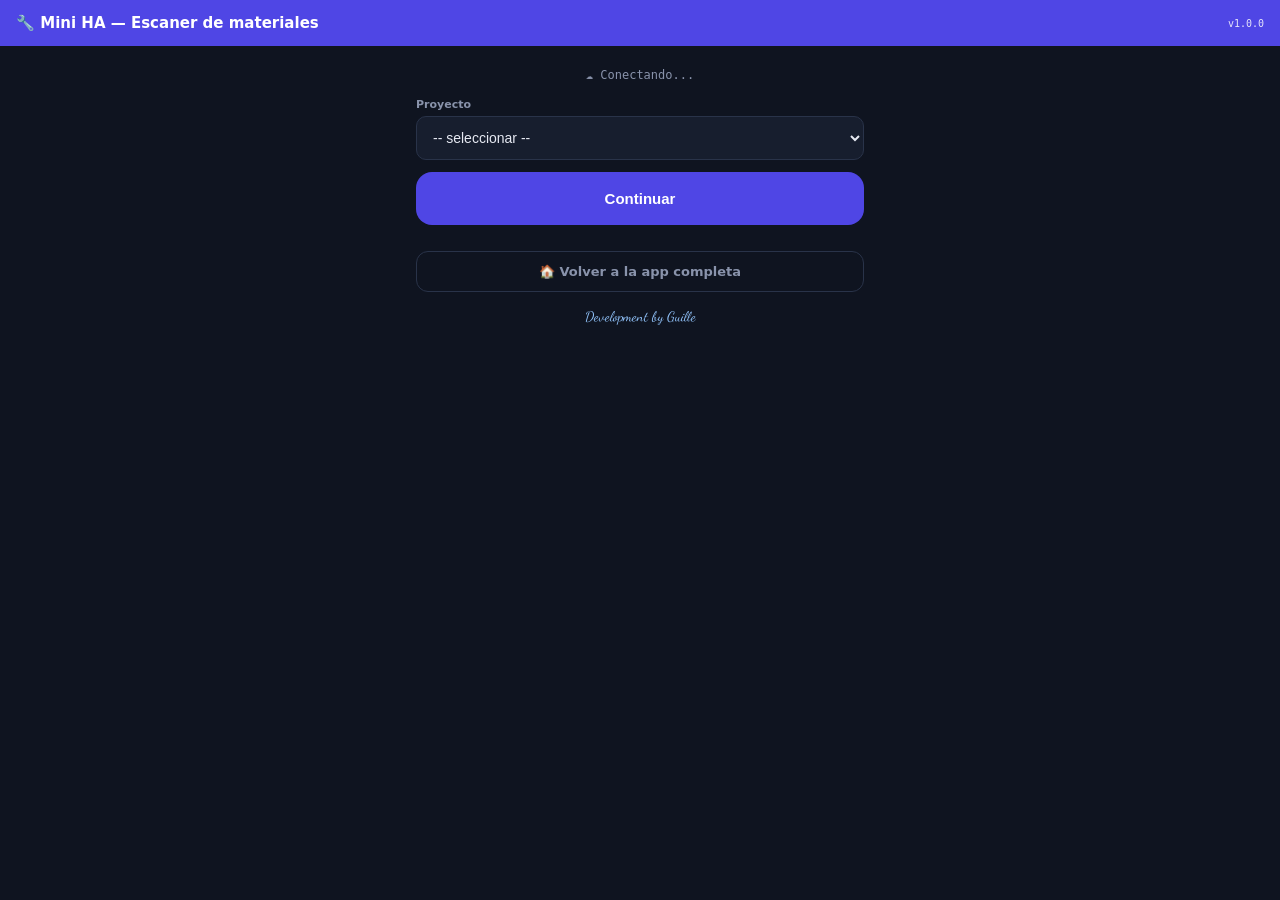
==== escaner.html @ 88ba0c79 "Escaner de materiales por proyecto (descuenta stock de Logistica via Drive)" ====
<!DOCTYPE html>
<html lang="es">
<head>
<meta charset="UTF-8">
<meta name="viewport" content="width=device-width, initial-scale=1.0, maximum-scale=1.0">
<title>Mini HA — Escaner de materiales</title>
<link rel="manifest" href="manifest-escaner.json">
<link rel="preconnect" href="https://fonts.googleapis.com">
<link rel="preconnect" href="https://fonts.gstatic.com" crossorigin>
<link rel="stylesheet" href="https://fonts.googleapis.com/css2?family=Dancing+Script:wght@700&display=swap">
<style>
  :root{
    --acc:#4f46e5; --acc-dark:#3730a3;
    --bg:#0f1420; --card:#171e2e; --border:#293349;
    --ink:#e6e9f2; --sub:#8993ab; --ok:#16a34a; --bad:#dc2626; --dev:#f59e0b; --sig:#93c5fd;
  }
  *{box-sizing:border-box;}
  body{margin:0; font-family:'Inter',system-ui,sans-serif; background:var(--bg); color:var(--ink);}
  .topbar{background:var(--acc); color:#fff; padding:14px 16px; display:flex; justify-content:space-between; align-items:center; position:sticky; top:0; z-index:5;}
  .topbar .name{font-weight:700; font-size:15px;}
  .topbar .ver{font-family:monospace; font-size:10px; opacity:.85;}
  .screen{display:none; flex-direction:column; padding:16px; max-width:480px; margin:0 auto;}
  .screen.on{display:flex;}

  .proybar{background:var(--card); border:1px solid var(--border); border-radius:12px; padding:10px 14px; margin-bottom:14px; display:flex; justify-content:space-between; align-items:center;}
  .proybar .pnom{font-weight:700; font-size:13px;}
  .proybar .pcambiar{font-size:11px; color:var(--sub); cursor:pointer; text-decoration:underline;}

  #reader{width:100%; aspect-ratio:1/1; background:#000; border-radius:16px; overflow:hidden; position:relative;}
  #reader video{width:100%; height:100%; object-fit:cover;}
  .marco{position:absolute; left:17%; right:17%; top:34%; bottom:34%; border:3px solid var(--dev); border-radius:8px; pointer-events:none;}
  .hint{text-align:center; color:var(--sub); font-size:12px; font-family:monospace; margin:10px 0 16px;}

  .manual{display:flex; gap:8px; margin-bottom:14px;}
  .manual input{flex:1; padding:12px; border-radius:10px; border:1.5px solid var(--border); font-size:14px; background:var(--card); color:var(--ink);}
  .manual button{padding:12px 16px; border-radius:10px; border:none; background:var(--acc); color:#fff; font-weight:600;}

  .prod-hit{background:var(--card); border:1px solid var(--border); border-radius:14px; padding:14px; margin-bottom:14px;}
  .prod-hit .cod{font-family:monospace; font-size:11px; color:var(--sub);}
  .prod-hit h3{margin:4px 0 0; font-size:16px; color:var(--ink);}
  .prod-hit .st{font-size:12px; color:var(--sub); margin-top:3px;}

  .fg{margin-bottom:12px;}
  .fg label{display:block; font-size:11px; color:var(--sub); font-weight:600; margin-bottom:5px;}
  .fg input, .fg select{width:100%; padding:12px; border-radius:10px; border:1.5px solid var(--border); font-size:14px; background:var(--card); color:var(--ink);}

  .bigbtn{padding:18px; border-radius:16px; border:none; color:#fff; font-weight:700; font-size:15px; margin-bottom:10px; cursor:pointer; width:100%;}
  .bigbtn.add{background:var(--acc);}
  .bigbtn.neu{background:#334155;}
  .ghostbtn{padding:13px; border-radius:12px; border:1.5px solid var(--border); background:transparent; color:var(--sub); font-weight:600; font-size:13px; cursor:pointer; width:100%;}

  .salir{margin-top:16px; padding:12px; border-radius:12px; border:1.5px solid var(--border); background:transparent; color:var(--sub); font-weight:700; font-size:13px; cursor:pointer; width:100%; text-align:center; text-decoration:none; display:block;}
  .signature{text-align:center; font-family:'Dancing Script',cursive; color:var(--sig); font-size:14px; padding:16px 0 6px;}
</style>
</head>
<body>

<div class="topbar"><span class="name">🔧 Mini HA — Escaner de materiales</span><span class="ver" id="verLabel">v1.0.0</span></div>

<!-- PANTALLA 0: elegir proyecto -->
<div class="screen on" id="s0">
  <div class="hint" id="driveStatusProy" style="margin-top:6px">☁️ Conectando...</div>
  <div class="fg"><label>Proyecto</label>
    <select id="sel-proyecto"><option value="">-- cargando proyectos --</option></select>
  </div>
  <button class="bigbtn add" onclick="elegirProyecto()">Continuar</button>
  <a class="salir" href="index.html">🏠 Volver a la app completa</a>
  <div class="signature">Development by Guille</div>
</div>

<!-- PANTALLA 1: escaneo -->
<div class="screen" id="s1">
  <div class="proybar">
    <span class="pnom" id="proyActualNombre"></span>
    <span class="pcambiar" onclick="cambiarProyecto()">Cambiar</span>
  </div>

  <div id="reader"><div class="marco"></div></div>
  <div class="hint" id="camHint">Apuntá al código de barras del material</div>

  <div class="manual">
    <input id="manualEan" type="text" inputmode="numeric" placeholder="O ingresá el código manualmente">
    <button onclick="procesarCodigo(document.getElementById('manualEan').value.trim())">Ir</button>
  </div>
  <div class="hint" id="driveStatusStock">☁️ Stock: conectando...</div>
</div>

<!-- PANTALLA 2: material encontrado en stock -->
<div class="screen" id="s2">
  <div class="prod-hit">
    <div class="cod" id="s2cod"></div>
    <h3 id="s2nombre"></h3>
    <div class="st" id="s2stock"></div>
  </div>
  <div class="fg"><label>Cantidad usada</label><input id="f-cant" type="number" min="1" value="1" inputmode="numeric"></div>
  <button class="bigbtn add" onclick="confirmarUso()">✅ Registrar uso en el proyecto</button>
  <button class="ghostbtn" onclick="volverAEscanear()">Cancelar</button>
</div>

<!-- PANTALLA 2b: EAN no encontrado en stock de Logistica -->
<div class="screen" id="s2b">
  <div class="prod-hit">
    <div class="cod" id="s2bean"></div>
    <div class="st">No está en el stock de VSS Logística</div>
  </div>
  <div class="fg"><label>Nombre del material</label><input id="f-libre-nombre" placeholder="Ej: Tornillo autoperforante"></div>
  <div class="fg"><label>Cantidad usada</label><input id="f-libre-cant" type="number" min="1" value="1" inputmode="numeric"></div>
  <button class="bigbtn neu" onclick="confirmarUsoLibre()">Registrar como material libre</button>
  <div class="hint" style="margin-top:4px">Se agrega al proyecto sin descontar stock de Logística.</div>
  <button class="ghostbtn" onclick="volverAEscanear()">Cancelar</button>
</div>

<!-- PANTALLA 3: confirmación -->
<div class="screen" id="s3">
  <div class="prod-hit" style="border-color:var(--ok); border-width:1.5px;">
    <div class="cod">✓ Registrado</div>
    <h3 id="s3resumen"></h3>
  </div>
  <button class="bigbtn add" onclick="volverAEscanear()">Escanear otro</button>
</div>

<script src="https://accounts.google.com/gsi/client" async defer></script>
<script src="drive-sync.js"></script>
<script src="drive-sync-stock.js"></script>
<script>
const SKEY = 'mini-ha';
const APP_VERSION = '1.0.0';
document.getElementById('verLabel').textContent = 'v' + APP_VERSION;
if('serviceWorker' in navigator){ navigator.serviceWorker.register('sw.js'); }

function getDB(){
  try{ var d = JSON.parse(localStorage.getItem(SKEY)); return d || {}; }catch(e){ return {}; }
}
function saveDB(db){ localStorage.setItem(SKEY, JSON.stringify(db)); }
function genId(){ return 'x'+Date.now().toString(36)+Math.random().toString(36).slice(2,8); }
function nuevoUUID(){
  if(crypto.randomUUID) return crypto.randomUUID();
  return 'xxxxxxxx-xxxx-4xxx-yxxx-xxxxxxxxxxxx'.replace(/[xy]/g, function(c){
    var r = Math.random()*16|0, v = c==='x'?r:(r&0x3|0x8);
    return v.toString(16);
  });
}
function today(){
  var d=new Date();
  return d.getFullYear()+'-'+String(d.getMonth()+1).padStart(2,'0')+'-'+String(d.getDate()).padStart(2,'0');
}

// ---- Stock de Logistica (EAN -> componente) ----
function stockDe(db, cid){
  var st=0;
  (db.movimientos||[]).forEach(function(m){
    var mcid=m.cid||m.compId;
    if(mcid===cid) st += m.tipo==='Entrada' ? (parseFloat(m.cant)||0) : -(parseFloat(m.cant)||0);
  });
  return st;
}
function mergeStockRemoto(db, remote){
  if(!remote) return;
  db.componentes = db.componentes || [];
  db.movimientos = db.movimientos || [];
  db.config = db.config || {};
  var byId={}; db.componentes.forEach(function(c){byId[c.id]=c;});
  (remote.componentes||[]).forEach(function(rc){
    var local=byId[rc.id];
    if(!local){ db.componentes.push(rc); byId[rc.id]=rc; }
    else if((rc.lastModified||0) > (local.lastModified||0)){ Object.assign(local, rc); }
  });
  var movIds={}; db.movimientos.forEach(function(m){movIds[m.id]=true;});
  (remote.movimientos||[]).forEach(function(rm){
    if(!movIds[rm.id]){ db.movimientos.push(rm); movIds[rm.id]=true; }
  });
}
function stockBackupPayload(db){
  return {
    componentes: db.componentes||[],
    movimientos: db.movimientos||[],
    config: {
      destinosSalida: (db.config&&db.config.destinosSalida)||[],
      origenesEntrada: (db.config&&db.config.origenesEntrada)||[],
      motivosSalida: (db.config&&db.config.motivosSalida)||[]
    },
    updatedAt: Date.now()
  };
}

// Cache local liviano del stock de Logistica, separado del DB de Mini HA
var _stockLocal = { componentes: [], movimientos: [] };
function stockGetLocal(){
  try{ return JSON.parse(localStorage.getItem('vsslog_stock_cache'))||{componentes:[],movimientos:[]}; }catch(e){ return {componentes:[],movimientos:[]}; }
}
function stockSetLocal(db){ localStorage.setItem('vsslog_stock_cache', JSON.stringify(db)); }

// ---- Proyectos de Mini HA ----
function mergeProyectosRemoto(db, remoteProyectos){
  db.proyectosHA = db.proyectosHA || [];
  var mapa = {};
  db.proyectosHA.forEach(function(p){
    if(!p.uuid) p.uuid = nuevoUUID();
    if(!p.lastModified) p.lastModified = 0;
    mapa[p.uuid] = p;
  });
  (remoteProyectos||[]).forEach(function(rp){
    if(!rp.uuid) return;
    var local = mapa[rp.uuid];
    if(!local){ mapa[rp.uuid] = rp; }
    else if((rp.lastModified||0) > (local.lastModified||0)){ mapa[rp.uuid] = rp; }
  });
  db.proyectosHA = Object.keys(mapa).map(function(k){ return mapa[k]; });
}

let eanActual = null;
let proyectoActual = null; // objeto proyecto (referencia dentro de db.proyectosHA local)
let barcodeDetector = null;
let scanLoopActive = false;

function mostrar(id){
  document.querySelectorAll('.screen').forEach(function(s){ s.classList.remove('on'); });
  document.getElementById(id).classList.add('on');
}

// ---- Paso 0: elegir proyecto ----
async function cargarProyectos(){
  var db = getDB();
  var sel = document.getElementById('sel-proyecto');
  var render = function(){
    var proys = (db.proyectosHA||[]).filter(function(p){ return p.estado==='En curso' || p.estado==='Pausado'; })
      .sort(function(a,b){ return (a.nombre||'').localeCompare(b.nombre||'','es'); });
    sel.innerHTML = '<option value="">-- seleccionar --</option>' +
      proys.map(function(p){ return '<option value="'+p.uuid+'">'+p.nombre+' ('+p.estado+')</option>'; }).join('');
  };
  render();
  if(typeof DriveSync!=='undefined'){
    DriveSync.init(async function(){
      document.getElementById('driveStatusProy').textContent='☁️ Proyectos: conectado';
      try{
        var remote = await DriveSync.bajarBackup();
        var dbNow = getDB();
        mergeProyectosRemoto(dbNow, remote && remote.proyectosHA);
        saveDB(dbNow);
        db = dbNow;
        render();
      }catch(e){ console.error('Error al bajar proyectos', e); }
    });
    DriveSync.conectar();
  }
}

function elegirProyecto(){
  var uuid = document.getElementById('sel-proyecto').value;
  if(!uuid){ alert('Seleccioná un proyecto.'); return; }
  var db = getDB();
  proyectoActual = (db.proyectosHA||[]).find(function(p){ return p.uuid===uuid; });
  if(!proyectoActual){ alert('No se encontró el proyecto, probá reconectar.'); return; }
  document.getElementById('proyActualNombre').textContent = '📁 ' + proyectoActual.nombre;
  mostrar('s1');
  iniciarCamara();
  conectarStock();
}

function cambiarProyecto(){
  detenerCamara();
  eanActual = null;
  proyectoActual = null;
  mostrar('s0');
}

function volverAEscanear(){
  eanActual = null;
  document.getElementById('manualEan').value = '';
  mostrar('s1');
  iniciarCamara();
}

// ---- Conexion al stock de Logistica ----
async function conectarStock(){
  if(typeof DriveSyncStock==='undefined') return;
  DriveSyncStock.init(async function(){
    document.getElementById('driveStatusStock').textContent='☁️ Stock: conectado';
    await refrescarStock();
  });
  DriveSyncStock.conectar();
}
async function refrescarStock(){
  if(typeof DriveSyncStock==='undefined' || !DriveSyncStock.conectado) return;
  try{
    var remote = await DriveSyncStock.bajarBackup();
    var local = stockGetLocal();
    mergeStockRemoto(local, remote);
    stockSetLocal(local);
    _stockLocal = local;
  }catch(e){ console.error('Error al refrescar stock', e); }
}

// ---- Escaneo ----
function procesarCodigo(ean){
  if(!ean) return;
  detenerCamara();
  eanActual = ean;
  var db = stockGetLocal();
  var comp = (db.componentes||[]).find(function(c){ return c.ean===ean; });
  if(comp){
    document.getElementById('s2cod').textContent = comp.codigo || ean;
    document.getElementById('s2nombre').textContent = comp.desc;
    document.getElementById('s2stock').textContent = 'Stock actual: ' + stockDe(db, comp.id) + ' ' + (comp.unidad||'u');
    mostrar('s2');
  } else {
    document.getElementById('s2bean').textContent = ean;
    mostrar('s2b');
  }
}

async function confirmarUso(){
  var cant = parseFloat(document.getElementById('f-cant').value) || 0;
  if(cant<=0){ alert('Ingresá una cantidad válida.'); return; }
  var stockDb = stockGetLocal();
  var comp = (stockDb.componentes||[]).find(function(c){ return c.ean===eanActual; });
  if(!comp) return;

  // 1) Descontar del stock de Logistica (Salida)
  if(typeof DriveSyncStock!=='undefined' && DriveSyncStock.conectado){
    try{
      var remoteStock = await DriveSyncStock.bajarBackup();
      var db2 = stockGetLocal();
      mergeStockRemoto(db2, remoteStock);
      db2.movimientos = db2.movimientos || [];
      db2.movimientos.push({ id:genId(), cid:comp.id, tipo:'Salida manual', cant:cant, fecha:today(), nota:'Escaneo desde Mini HA', destino:(proyectoActual?proyectoActual.nombre:'Mini HA'), estadoMat:'N' });
      stockSetLocal(db2);
      await DriveSyncStock.subirBackup(stockBackupPayload(db2));
    }catch(e){
      console.error('Error al descontar stock', e);
      alert('No se pudo descontar del stock de Logística (sin conexión). El uso en el proyecto igual se va a registrar.');
    }
  } else {
    alert('Drive de Stock no conectado — no se pudo descontar. El uso en el proyecto igual se va a registrar.');
  }

  // 2) Registrar uso en el proyecto de Mini HA
  await registrarMaterialEnProyecto({ compId: comp.id, cant: cant, notas: 'Escaneo EAN' });

  document.getElementById('s3resumen').textContent = '📦 ' + cant + ' ' + (comp.unidad||'u') + ' · ' + comp.desc + ' → ' + (proyectoActual?proyectoActual.nombre:'');
  mostrar('s3');
}

async function confirmarUsoLibre(){
  var nombre = (document.getElementById('f-libre-nombre').value||'').trim();
  var cant = parseFloat(document.getElementById('f-libre-cant').value) || 0;
  if(!nombre){ alert('Ingresá el nombre del material.'); return; }
  if(cant<=0){ alert('Ingresá una cantidad válida.'); return; }
  await registrarMaterialEnProyecto({ nombreLibre: nombre, cant: cant, notas: 'Escaneo EAN (sin stock Logística)' });
  document.getElementById('s3resumen').textContent = '📦 ' + cant + ' · ' + nombre + ' → ' + (proyectoActual?proyectoActual.nombre:'');
  mostrar('s3');
}

async function registrarMaterialEnProyecto(mat){
  var db = getDB();
  if(typeof DriveSync!=='undefined' && DriveSync.conectado){
    try{
      var remote = await DriveSync.bajarBackup();
      mergeProyectosRemoto(db, remote && remote.proyectosHA);
    }catch(e){ console.error('Error al refrescar proyectos antes de guardar', e); }
  }
  var p = (db.proyectosHA||[]).find(function(x){ return x.uuid===proyectoActual.uuid; });
  if(!p){ alert('El proyecto ya no está disponible, volvé a elegirlo.'); cambiarProyecto(); return; }
  p.materiales = p.materiales || [];
  p.materiales.push(mat);
  p.lastModified = Date.now();
  proyectoActual = p;
  saveDB(db);
  if(typeof DriveSync!=='undefined' && DriveSync.conectado){
    try{ await DriveSync.subirBackup(db); }catch(e){ console.error('Error al subir proyecto actualizado', e); }
  }
}

// ---- Cámara: BarcodeDetector nativo (Chrome/Android). Fallback: input manual. ----
async function iniciarCamara(){
  const hint = document.getElementById('camHint');
  if(!('BarcodeDetector' in window)){
    hint.textContent = 'Tu navegador no soporta lectura automática — usá el código manual abajo';
    return;
  }
  try{
    barcodeDetector = new BarcodeDetector({ formats: ['ean_13','ean_8','upc_a','upc_e','code_128'] });
    const stream = await navigator.mediaDevices.getUserMedia({ video: { facingMode: 'environment' } });
    const reader = document.getElementById('reader');
    let video = reader.querySelector('video');
    if(!video){ video = document.createElement('video'); video.autoplay = true; video.muted = true; video.playsInline = true; reader.prepend(video); }
    video.srcObject = stream;
    scanLoopActive = true;
    loopEscaneo(video);
  }catch(e){
    console.error('Camara error', e);
    hint.textContent = 'No se pudo abrir la cámara — usá el código manual abajo';
  }
}
async function loopEscaneo(video){
  if(!scanLoopActive) return;
  try{
    const codes = await barcodeDetector.detect(video);
    if(codes.length){ procesarCodigo(codes[0].rawValue); return; }
  }catch(e){ /* frame sin lectura, seguir intentando */ }
  requestAnimationFrame(() => loopEscaneo(video));
}
function detenerCamara(){
  scanLoopActive = false;
  const video = document.querySelector('#reader video');
  if(video && video.srcObject){ video.srcObject.getTracks().forEach(function(t){t.stop();}); }
}

cargarProyectos();
</script>
</body>
</html>
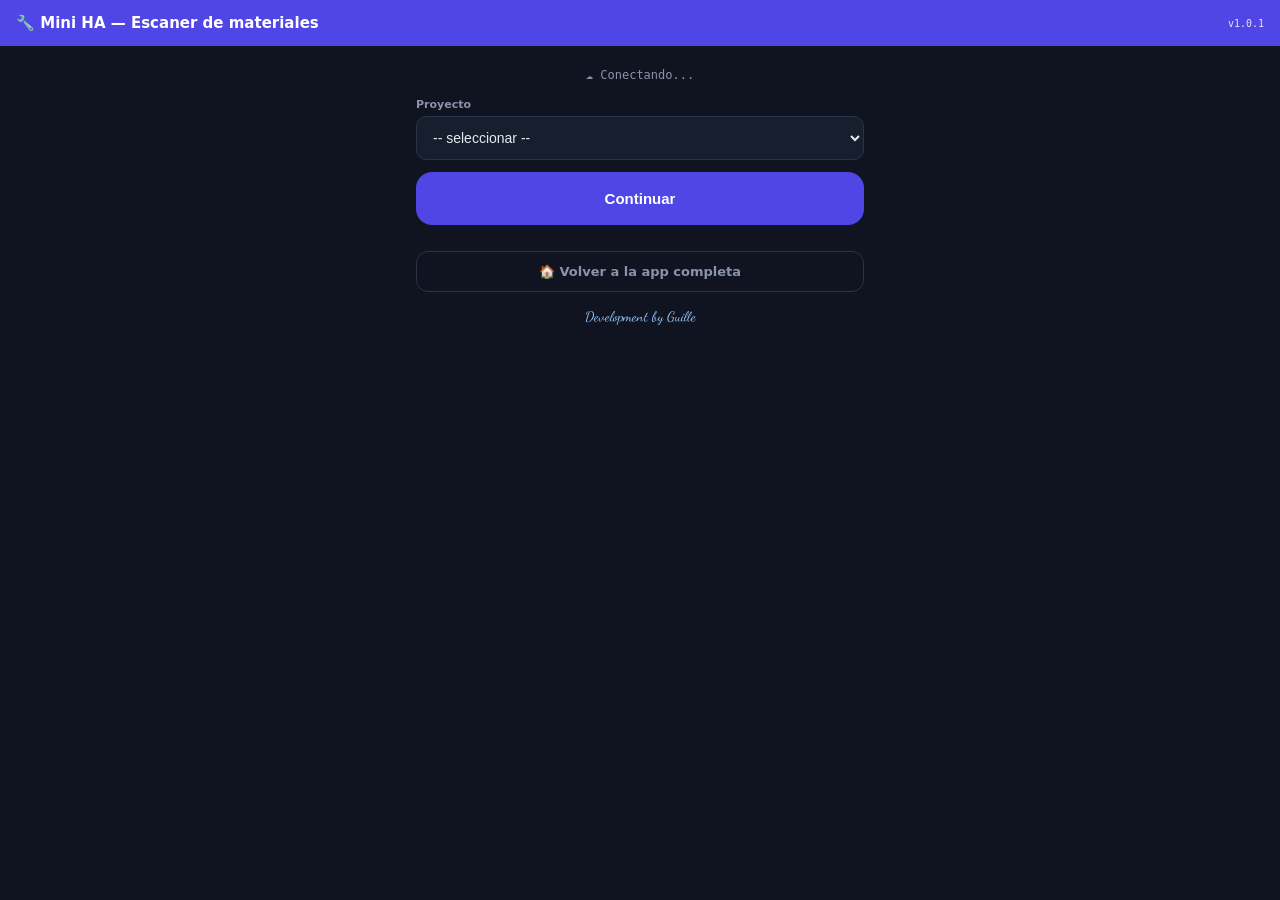
==== commit a965cba4: "Fix: campo titulo (no nombre) en proyectos del escaner" ====
--- a/escaner.html
+++ b/escaner.html
@@ -124,7 +124,7 @@
 <script src="drive-sync-stock.js"></script>
 <script>
 const SKEY = 'mini-ha';
-const APP_VERSION = '1.0.0';
+const APP_VERSION = '1.0.1';
 document.getElementById('verLabel').textContent = 'v' + APP_VERSION;
 if('serviceWorker' in navigator){ navigator.serviceWorker.register('sw.js'); }
 
@@ -224,9 +224,9 @@
   var sel = document.getElementById('sel-proyecto');
   var render = function(){
     var proys = (db.proyectosHA||[]).filter(function(p){ return p.estado==='En curso' || p.estado==='Pausado'; })
-      .sort(function(a,b){ return (a.nombre||'').localeCompare(b.nombre||'','es'); });
+      .sort(function(a,b){ return (a.titulo||'').localeCompare(b.titulo||'','es'); });
     sel.innerHTML = '<option value="">-- seleccionar --</option>' +
-      proys.map(function(p){ return '<option value="'+p.uuid+'">'+p.nombre+' ('+p.estado+')</option>'; }).join('');
+      proys.map(function(p){ return '<option value="'+p.uuid+'">'+p.titulo+' ('+p.estado+')</option>'; }).join('');
   };
   render();
   if(typeof DriveSync!=='undefined'){
@@ -251,7 +251,7 @@
   var db = getDB();
   proyectoActual = (db.proyectosHA||[]).find(function(p){ return p.uuid===uuid; });
   if(!proyectoActual){ alert('No se encontró el proyecto, probá reconectar.'); return; }
-  document.getElementById('proyActualNombre').textContent = '📁 ' + proyectoActual.nombre;
+  document.getElementById('proyActualNombre').textContent = '📁 ' + proyectoActual.titulo;
   mostrar('s1');
   iniciarCamara();
   conectarStock();
@@ -323,7 +323,7 @@
       var db2 = stockGetLocal();
       mergeStockRemoto(db2, remoteStock);
       db2.movimientos = db2.movimientos || [];
-      db2.movimientos.push({ id:genId(), cid:comp.id, tipo:'Salida manual', cant:cant, fecha:today(), nota:'Escaneo desde Mini HA', destino:(proyectoActual?proyectoActual.nombre:'Mini HA'), estadoMat:'N' });
+      db2.movimientos.push({ id:genId(), cid:comp.id, tipo:'Salida manual', cant:cant, fecha:today(), nota:'Escaneo desde Mini HA', destino:(proyectoActual?proyectoActual.titulo:'Mini HA'), estadoMat:'N' });
       stockSetLocal(db2);
       await DriveSyncStock.subirBackup(stockBackupPayload(db2));
     }catch(e){
@@ -337,7 +337,7 @@
   // 2) Registrar uso en el proyecto de Mini HA
   await registrarMaterialEnProyecto({ compId: comp.id, cant: cant, notas: 'Escaneo EAN' });
 
-  document.getElementById('s3resumen').textContent = '📦 ' + cant + ' ' + (comp.unidad||'u') + ' · ' + comp.desc + ' → ' + (proyectoActual?proyectoActual.nombre:'');
+  document.getElementById('s3resumen').textContent = '📦 ' + cant + ' ' + (comp.unidad||'u') + ' · ' + comp.desc + ' → ' + (proyectoActual?proyectoActual.titulo:'');
   mostrar('s3');
 }
 
@@ -347,7 +347,7 @@
   if(!nombre){ alert('Ingresá el nombre del material.'); return; }
   if(cant<=0){ alert('Ingresá una cantidad válida.'); return; }
   await registrarMaterialEnProyecto({ nombreLibre: nombre, cant: cant, notas: 'Escaneo EAN (sin stock Logística)' });
-  document.getElementById('s3resumen').textContent = '📦 ' + cant + ' · ' + nombre + ' → ' + (proyectoActual?proyectoActual.nombre:'');
+  document.getElementById('s3resumen').textContent = '📦 ' + cant + ' · ' + nombre + ' → ' + (proyectoActual?proyectoActual.titulo:'');
   mostrar('s3');
 }
 
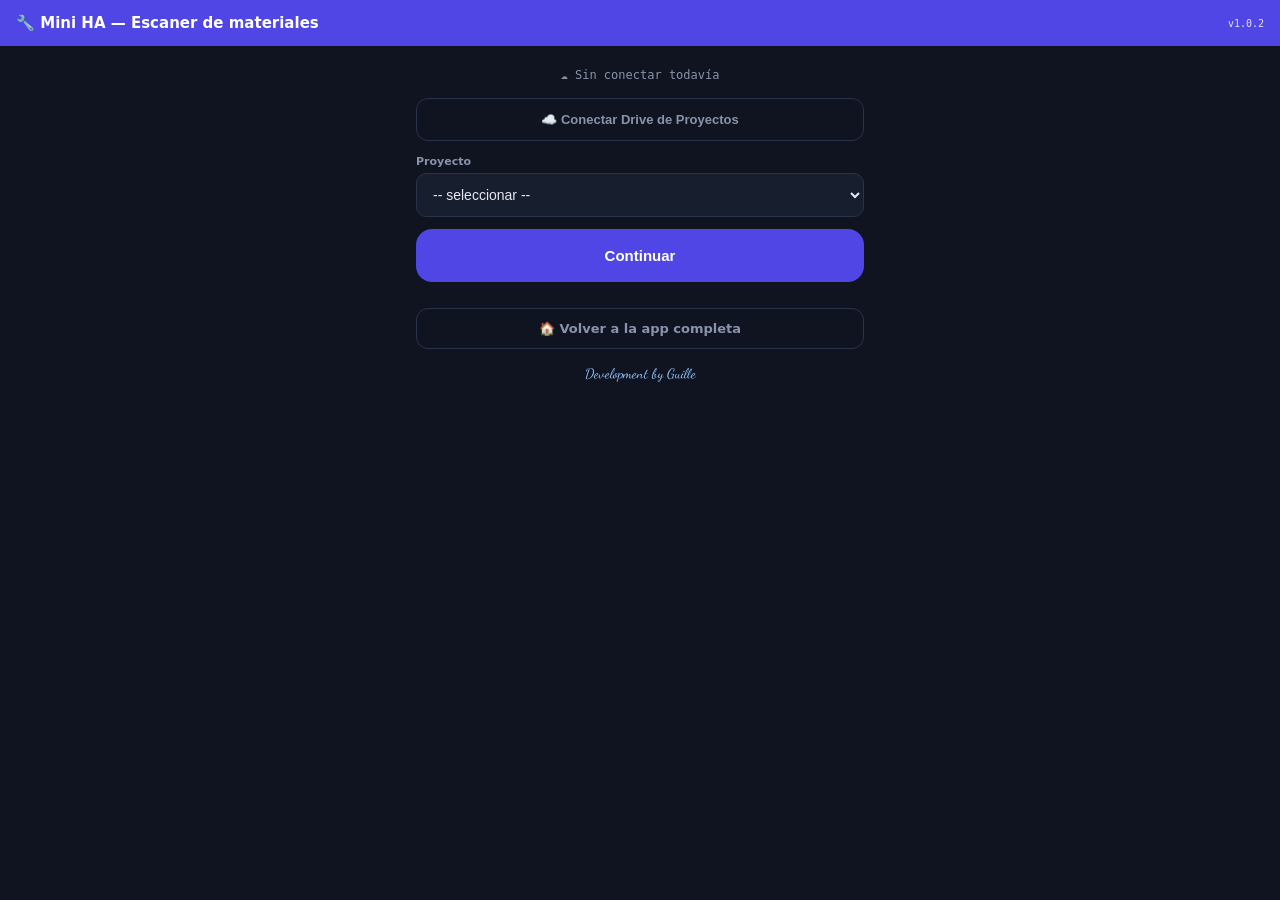
==== commit ef33b7dd: "Fix: boton explicito de conexion a Drive de Proyectos (primera conexion requiere gesto de click)" ====
--- a/escaner.html
+++ b/escaner.html
@@ -59,9 +59,10 @@
 
 <!-- PANTALLA 0: elegir proyecto -->
 <div class="screen on" id="s0">
-  <div class="hint" id="driveStatusProy" style="margin-top:6px">☁️ Conectando...</div>
+  <div class="hint" id="driveStatusProy" style="margin-top:6px">☁️ Sin conectar todavía</div>
+  <button class="ghostbtn" style="margin-bottom:14px" onclick="conectarProyectosManual()">☁️ Conectar Drive de Proyectos</button>
   <div class="fg"><label>Proyecto</label>
-    <select id="sel-proyecto"><option value="">-- cargando proyectos --</option></select>
+    <select id="sel-proyecto"><option value="">-- conectá Drive primero --</option></select>
   </div>
   <button class="bigbtn add" onclick="elegirProyecto()">Continuar</button>
   <a class="salir" href="index.html">🏠 Volver a la app completa</a>
@@ -124,7 +125,7 @@
 <script src="drive-sync-stock.js"></script>
 <script>
 const SKEY = 'mini-ha';
-const APP_VERSION = '1.0.1';
+const APP_VERSION = '1.0.2';
 document.getElementById('verLabel').textContent = 'v' + APP_VERSION;
 if('serviceWorker' in navigator){ navigator.serviceWorker.register('sw.js'); }
 
@@ -241,8 +242,34 @@
         render();
       }catch(e){ console.error('Error al bajar proyectos', e); }
     });
+    // Solo intento silencioso (requiere token guardado de una conexion previa).
+    // La primera conexion la dispara el boton "Conectar Drive de Proyectos" (conectarProyectosManual).
     DriveSync.conectar();
   }
+}
+
+function conectarProyectosManual(){
+  if(typeof DriveSync==='undefined'){ alert('Módulo Drive no cargado.'); return; }
+  document.getElementById('driveStatusProy').textContent='☁️ Conectando...';
+  DriveSync.init(async function(){
+    document.getElementById('driveStatusProy').textContent='☁️ Proyectos: conectado';
+    try{
+      var remote = await DriveSync.bajarBackup();
+      var dbNow = getDB();
+      mergeProyectosRemoto(dbNow, remote && remote.proyectosHA);
+      saveDB(dbNow);
+      var sel = document.getElementById('sel-proyecto');
+      var proys = (dbNow.proyectosHA||[]).filter(function(p){ return p.estado==='En curso' || p.estado==='Pausado'; })
+        .sort(function(a,b){ return (a.titulo||'').localeCompare(b.titulo||'','es'); });
+      sel.innerHTML = '<option value="">-- seleccionar --</option>' +
+        proys.map(function(p){ return '<option value="'+p.uuid+'">'+p.titulo+' ('+p.estado+')</option>'; }).join('');
+    }catch(e){
+      console.error('Error al bajar proyectos', e);
+      document.getElementById('driveStatusProy').textContent='☁️ Error al sincronizar';
+    }
+  });
+  // requestAccessToken con prompt de consentimiento -- necesita venir de un click directo
+  DriveSync.conectar();
 }
 
 function elegirProyecto(){
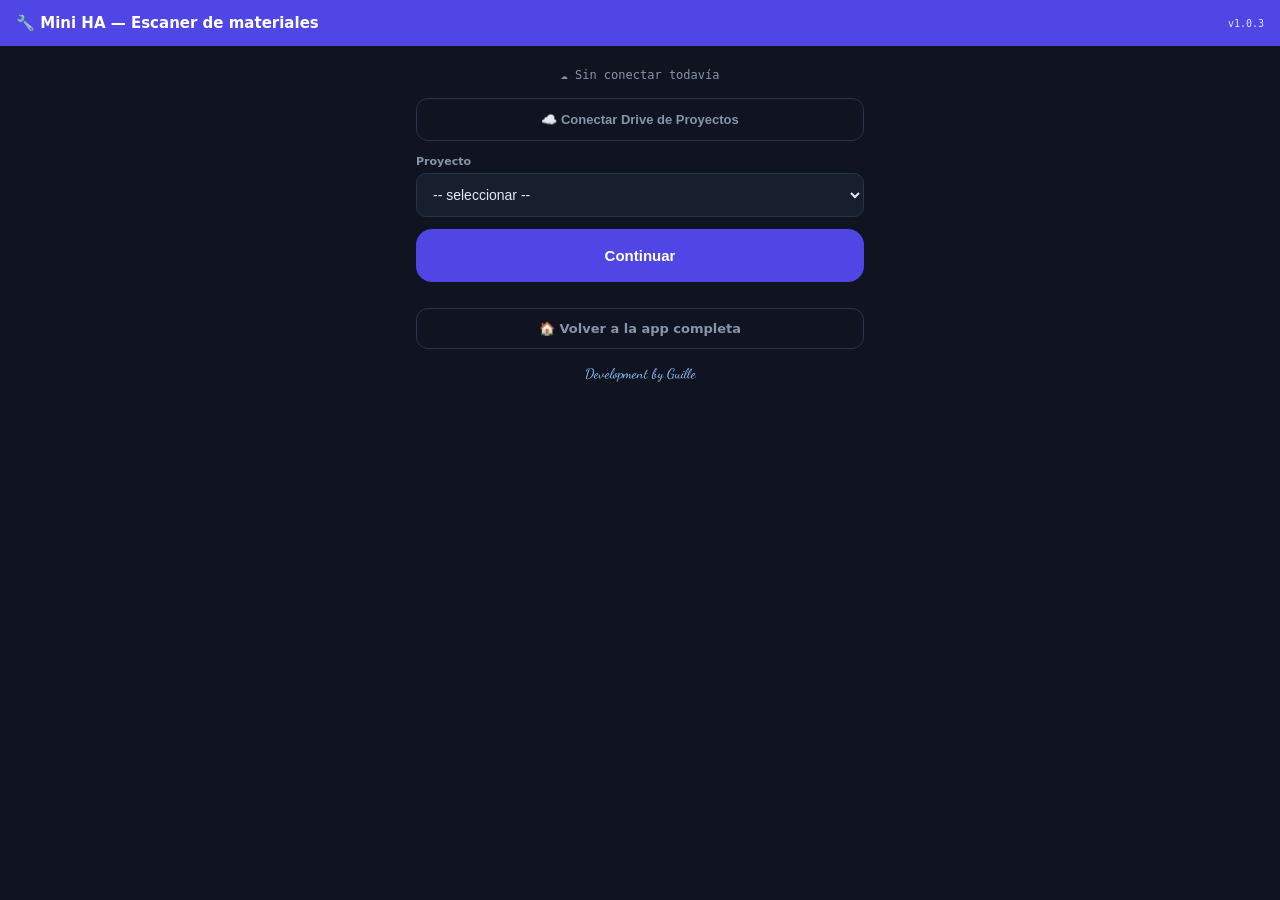
==== commit 3c9cf4ed: "Fix: merge de proyectos con fallback por id (evita duplicados sin uuid)" ====
--- a/escaner.html
+++ b/escaner.html
@@ -125,7 +125,7 @@
 <script src="drive-sync-stock.js"></script>
 <script>
 const SKEY = 'mini-ha';
-const APP_VERSION = '1.0.2';
+const APP_VERSION = '1.0.3';
 document.getElementById('verLabel').textContent = 'v' + APP_VERSION;
 if('serviceWorker' in navigator){ navigator.serviceWorker.register('sw.js'); }
 
@@ -194,19 +194,37 @@
 // ---- Proyectos de Mini HA ----
 function mergeProyectosRemoto(db, remoteProyectos){
   db.proyectosHA = db.proyectosHA || [];
-  var mapa = {};
+  db.proyectosHA.forEach(function(p){ if(!p.lastModified) p.lastModified = 0; });
+  var porUuid = {}, porId = {};
   db.proyectosHA.forEach(function(p){
-    if(!p.uuid) p.uuid = nuevoUUID();
-    if(!p.lastModified) p.lastModified = 0;
-    mapa[p.uuid] = p;
+    if(p.uuid) porUuid[p.uuid] = p;
+    if(p.id!=null) porId[p.id] = p;
   });
   (remoteProyectos||[]).forEach(function(rp){
-    if(!rp.uuid) return;
-    var local = mapa[rp.uuid];
-    if(!local){ mapa[rp.uuid] = rp; }
-    else if((rp.lastModified||0) > (local.lastModified||0)){ mapa[rp.uuid] = rp; }
-  });
-  db.proyectosHA = Object.keys(mapa).map(function(k){ return mapa[k]; });
+    var local = (rp.uuid && porUuid[rp.uuid]) || (rp.id!=null && porId[rp.id]);
+    if(!local){
+      if(!rp.uuid) rp.uuid = nuevoUUID();
+      db.proyectosHA.push(rp);
+      if(rp.uuid) porUuid[rp.uuid] = rp;
+      if(rp.id!=null) porId[rp.id] = rp;
+    } else {
+      if(!local.uuid && rp.uuid) local.uuid = rp.uuid;
+      if((rp.lastModified||0) > (local.lastModified||0)){
+        var uuidLocal = local.uuid;
+        Object.assign(local, rp);
+        local.uuid = uuidLocal || rp.uuid;
+      }
+    }
+  });
+  // Deduplicar por si quedaron dos entradas para el mismo id (arrastradas de antes de este fix)
+  var vistos = {}; var limpio = [];
+  db.proyectosHA.forEach(function(p){
+    var clave = p.uuid || ('id:'+p.id);
+    if(vistos[clave]) return;
+    vistos[clave] = true;
+    limpio.push(p);
+  });
+  db.proyectosHA = limpio;
 }
 
 let eanActual = null;
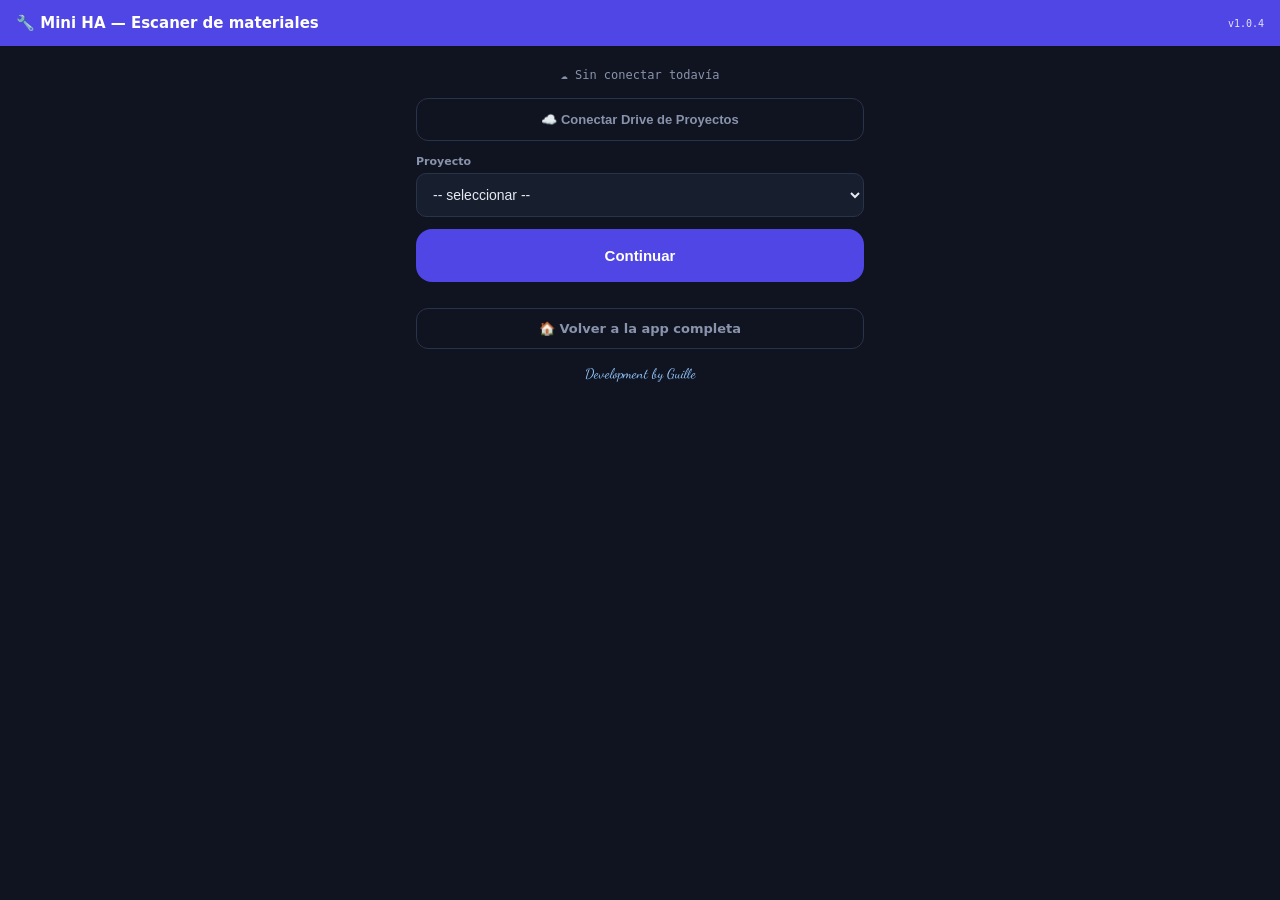
==== commit 4228fa40: "Fix critico: no pisar el backup completo de Drive con la copia parcial del celu" ====
--- a/escaner.html
+++ b/escaner.html
@@ -125,7 +125,7 @@
 <script src="drive-sync-stock.js"></script>
 <script>
 const SKEY = 'mini-ha';
-const APP_VERSION = '1.0.3';
+const APP_VERSION = '1.0.4';
 document.getElementById('verLabel').textContent = 'v' + APP_VERSION;
 if('serviceWorker' in navigator){ navigator.serviceWorker.register('sw.js'); }
 
@@ -397,22 +397,26 @@
 }
 
 async function registrarMaterialEnProyecto(mat){
-  var db = getDB();
+  var localDb = getDB();
+  var baseDb = localDb;
   if(typeof DriveSync!=='undefined' && DriveSync.conectado){
     try{
       var remote = await DriveSync.bajarBackup();
-      mergeProyectosRemoto(db, remote && remote.proyectosHA);
-    }catch(e){ console.error('Error al refrescar proyectos antes de guardar', e); }
-  }
-  var p = (db.proyectosHA||[]).find(function(x){ return x.uuid===proyectoActual.uuid; });
+      if(remote && typeof remote==='object' && Object.keys(remote).length){
+        baseDb = remote; // partimos del backup completo de Drive, no de la copia parcial del celu
+        mergeProyectosRemoto(baseDb, localDb.proyectosHA); // por si el celu tiene algo local que Drive no tiene
+      }
+    }catch(e){ console.error('Error al refrescar antes de guardar', e); }
+  }
+  var p = (baseDb.proyectosHA||[]).find(function(x){ return x.uuid===proyectoActual.uuid; });
   if(!p){ alert('El proyecto ya no está disponible, volvé a elegirlo.'); cambiarProyecto(); return; }
   p.materiales = p.materiales || [];
   p.materiales.push(mat);
   p.lastModified = Date.now();
   proyectoActual = p;
-  saveDB(db);
+  saveDB(baseDb);
   if(typeof DriveSync!=='undefined' && DriveSync.conectado){
-    try{ await DriveSync.subirBackup(db); }catch(e){ console.error('Error al subir proyecto actualizado', e); }
+    try{ await DriveSync.subirBackup(baseDb); }catch(e){ console.error('Error al subir proyecto actualizado', e); }
   }
 }
 
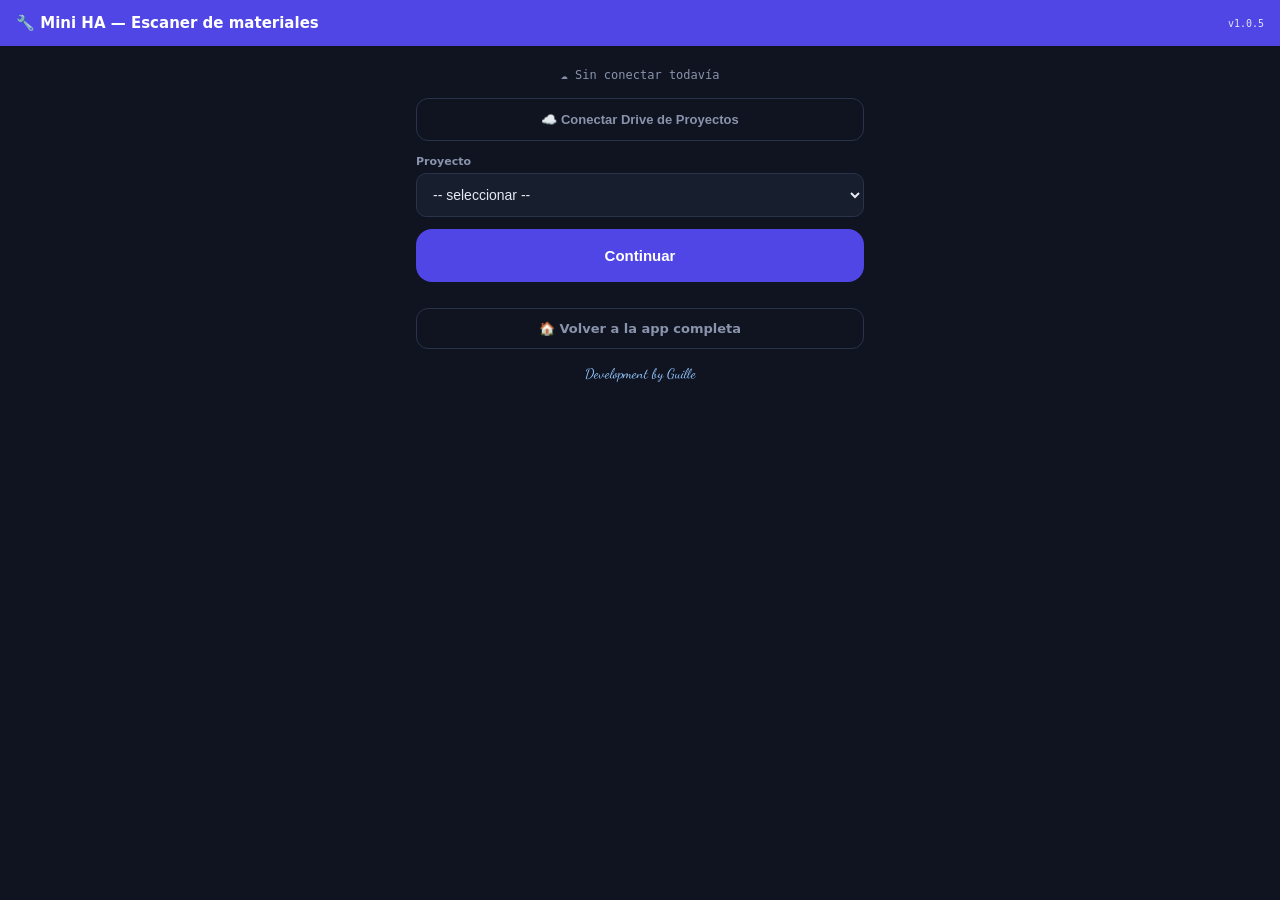
==== commit 6ed4104d: "Fix: boton explicito para conectar Drive Stock, separado del permiso de camara" ====
--- a/escaner.html
+++ b/escaner.html
@@ -83,7 +83,8 @@
     <input id="manualEan" type="text" inputmode="numeric" placeholder="O ingresá el código manualmente">
     <button onclick="procesarCodigo(document.getElementById('manualEan').value.trim())">Ir</button>
   </div>
-  <div class="hint" id="driveStatusStock">☁️ Stock: conectando...</div>
+  <div class="hint" id="driveStatusStock">☁️ Stock: sin conectar</div>
+  <button class="ghostbtn" onclick="conectarStock()">☁️ Conectar Drive (Stock)</button>
 </div>
 
 <!-- PANTALLA 2: material encontrado en stock -->
@@ -125,7 +126,7 @@
 <script src="drive-sync-stock.js"></script>
 <script>
 const SKEY = 'mini-ha';
-const APP_VERSION = '1.0.4';
+const APP_VERSION = '1.0.5';
 document.getElementById('verLabel').textContent = 'v' + APP_VERSION;
 if('serviceWorker' in navigator){ navigator.serviceWorker.register('sw.js'); }
 
@@ -299,7 +300,15 @@
   document.getElementById('proyActualNombre').textContent = '📁 ' + proyectoActual.titulo;
   mostrar('s1');
   iniciarCamara();
-  conectarStock();
+  // Solo intento de reconexion silenciosa (token ya guardado de una conexion previa).
+  // La primera conexion a Stock la hace el boton "Conectar Drive (Stock)" -- así no compite
+  // con el permiso de la cámara por la misma interacción del usuario.
+  if(typeof DriveSyncStock!=='undefined'){
+    DriveSyncStock.init(async function(){
+      document.getElementById('driveStatusStock').textContent='☁️ Stock: conectado';
+      await refrescarStock();
+    });
+  }
 }
 
 function cambiarProyecto(){
@@ -316,9 +325,10 @@
   iniciarCamara();
 }
 
-// ---- Conexion al stock de Logistica ----
+// ---- Conexion al stock de Logistica (boton explicito, primera vez) ----
 async function conectarStock(){
   if(typeof DriveSyncStock==='undefined') return;
+  document.getElementById('driveStatusStock').textContent='☁️ Conectando...';
   DriveSyncStock.init(async function(){
     document.getElementById('driveStatusStock').textContent='☁️ Stock: conectado';
     await refrescarStock();
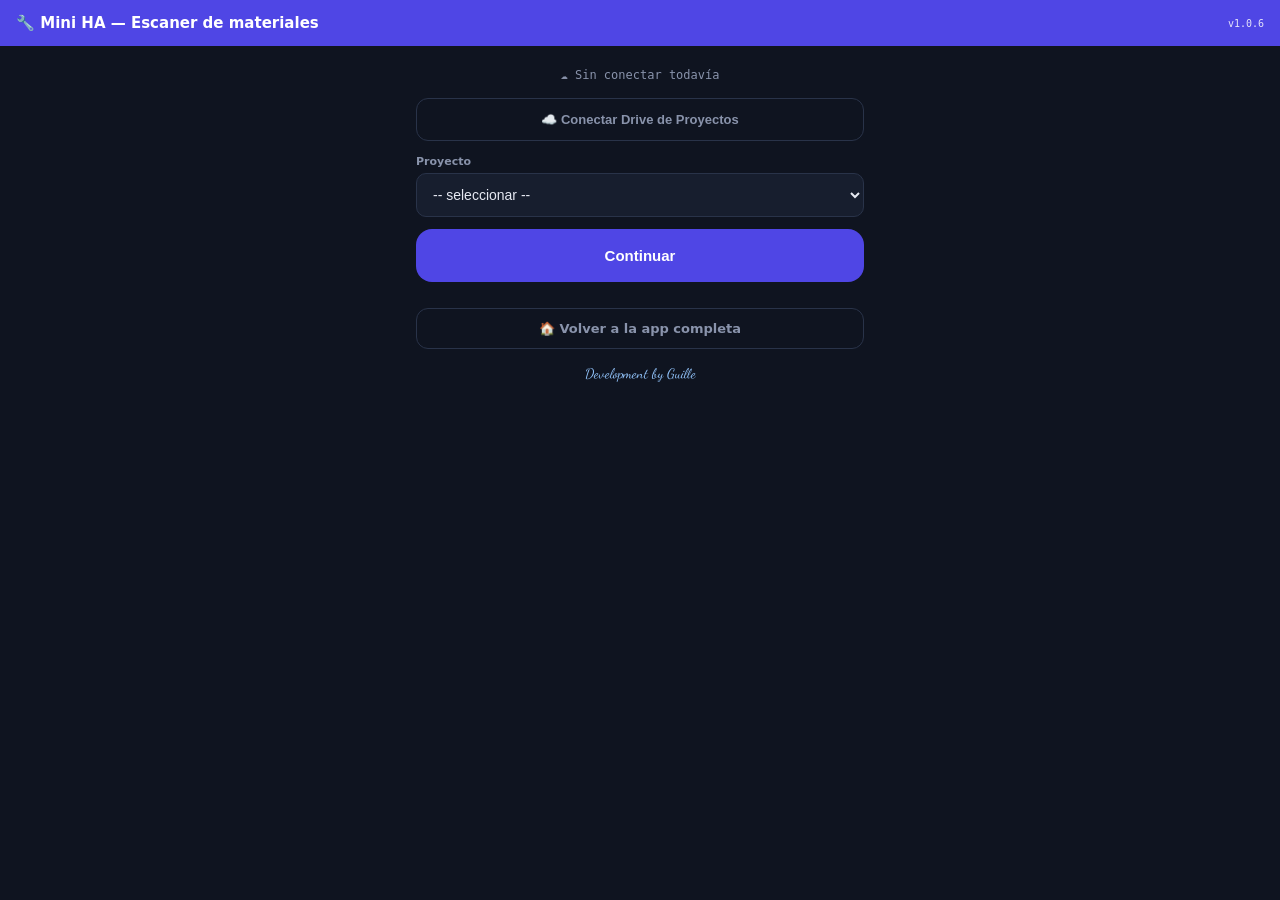
==== commit d2c09070: "Fix: mostrar nombre del material aunque no este en catalogoVSS importado" ====
--- a/escaner.html
+++ b/escaner.html
@@ -126,7 +126,7 @@
 <script src="drive-sync-stock.js"></script>
 <script>
 const SKEY = 'mini-ha';
-const APP_VERSION = '1.0.5';
+const APP_VERSION = '1.0.6';
 document.getElementById('verLabel').textContent = 'v' + APP_VERSION;
 if('serviceWorker' in navigator){ navigator.serviceWorker.register('sw.js'); }
 
@@ -390,7 +390,7 @@
   }
 
   // 2) Registrar uso en el proyecto de Mini HA
-  await registrarMaterialEnProyecto({ compId: comp.id, cant: cant, notas: 'Escaneo EAN' });
+  await registrarMaterialEnProyecto({ compId: comp.id, cant: cant, notas: 'Escaneo EAN', nombreLibre: comp.desc });
 
   document.getElementById('s3resumen').textContent = '📦 ' + cant + ' ' + (comp.unidad||'u') + ' · ' + comp.desc + ' → ' + (proyectoActual?proyectoActual.titulo:'');
   mostrar('s3');
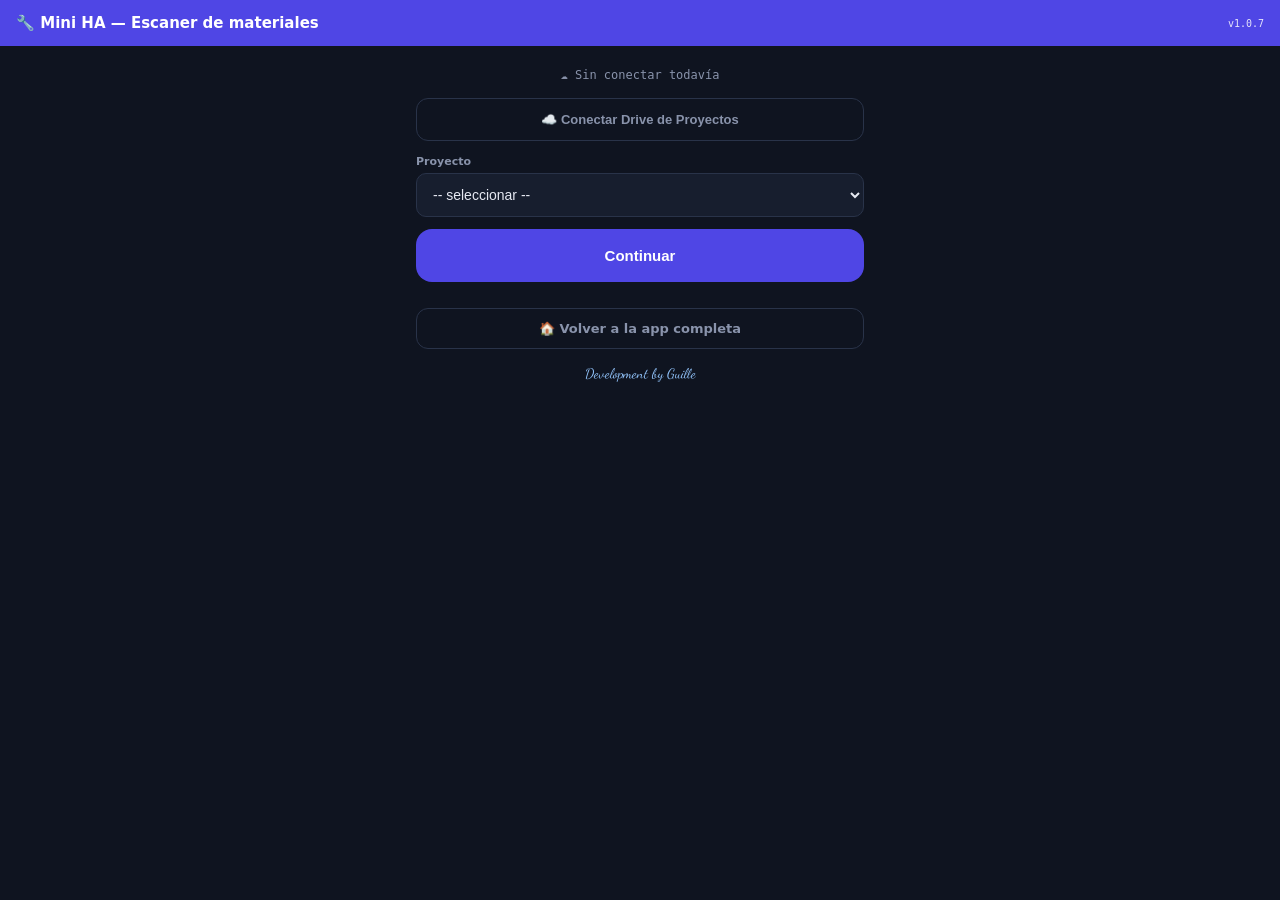
==== commit 127879dd: "Deshacer material vinculado: revierte tambien el movimiento en VSS Logistica" ====
--- a/escaner.html
+++ b/escaner.html
@@ -126,7 +126,7 @@
 <script src="drive-sync-stock.js"></script>
 <script>
 const SKEY = 'mini-ha';
-const APP_VERSION = '1.0.6';
+const APP_VERSION = '1.0.7';
 document.getElementById('verLabel').textContent = 'v' + APP_VERSION;
 if('serviceWorker' in navigator){ navigator.serviceWorker.register('sw.js'); }
 
@@ -371,6 +371,8 @@
   var comp = (stockDb.componentes||[]).find(function(c){ return c.ean===eanActual; });
   if(!comp) return;
 
+  var movId = null;
+
   // 1) Descontar del stock de Logistica (Salida)
   if(typeof DriveSyncStock!=='undefined' && DriveSyncStock.conectado){
     try{
@@ -378,19 +380,21 @@
       var db2 = stockGetLocal();
       mergeStockRemoto(db2, remoteStock);
       db2.movimientos = db2.movimientos || [];
-      db2.movimientos.push({ id:genId(), cid:comp.id, tipo:'Salida manual', cant:cant, fecha:today(), nota:'Escaneo desde Mini HA', destino:(proyectoActual?proyectoActual.titulo:'Mini HA'), estadoMat:'N' });
+      movId = genId();
+      db2.movimientos.push({ id:movId, cid:comp.id, tipo:'Salida manual', cant:cant, fecha:today(), nota:'Escaneo desde Mini HA', destino:(proyectoActual?proyectoActual.titulo:'Mini HA'), estadoMat:'N' });
       stockSetLocal(db2);
       await DriveSyncStock.subirBackup(stockBackupPayload(db2));
     }catch(e){
       console.error('Error al descontar stock', e);
       alert('No se pudo descontar del stock de Logística (sin conexión). El uso en el proyecto igual se va a registrar.');
+      movId = null;
     }
   } else {
     alert('Drive de Stock no conectado — no se pudo descontar. El uso en el proyecto igual se va a registrar.');
   }
 
-  // 2) Registrar uso en el proyecto de Mini HA
-  await registrarMaterialEnProyecto({ compId: comp.id, cant: cant, notas: 'Escaneo EAN', nombreLibre: comp.desc });
+  // 2) Registrar uso en el proyecto de Mini HA, con el vinculo al movimiento de Logistica (si se creo)
+  await registrarMaterialEnProyecto({ compId: comp.id, cant: cant, notas: 'Escaneo EAN', nombreLibre: comp.desc, logisticaMovId: movId, logisticaEan: eanActual });
 
   document.getElementById('s3resumen').textContent = '📦 ' + cant + ' ' + (comp.unidad||'u') + ' · ' + comp.desc + ' → ' + (proyectoActual?proyectoActual.titulo:'');
   mostrar('s3');
